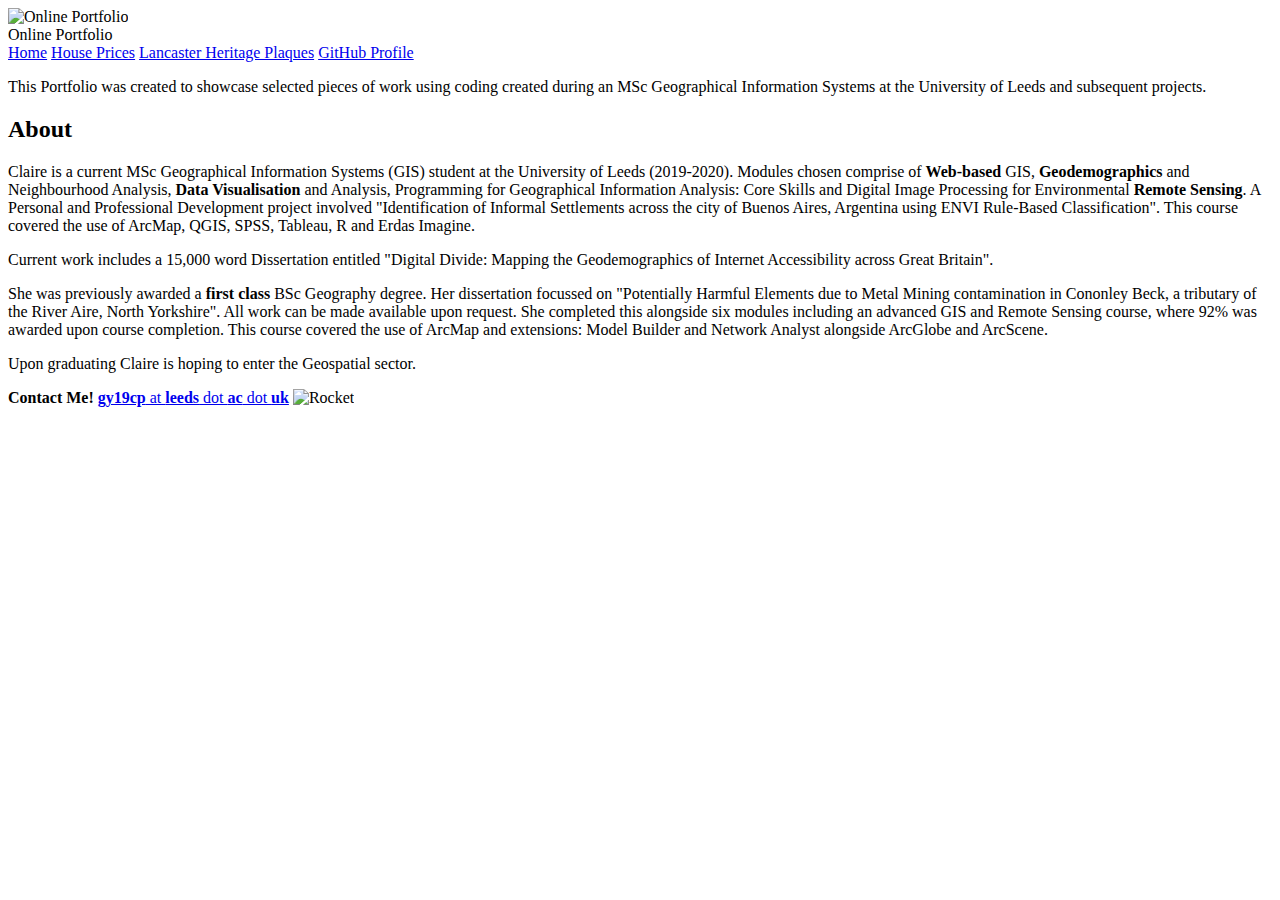
==== index.html @ 295bf03c "Create index.html" ====
<!DOCTYPE html>
<html lang="en">
<head> <!--All files linked to ensure html page works.--> 
	<title>Home</title>
	<meta charset="utf-8"/>
	<meta name="viewport" content="width=device-width, initial-scale=1"> <!--Webpage will adjust to devices used.--> 
	<link rel="apple-touch-icon" sizes="180x180" href="/images/apple-touch-icon.png"> <!--Icons for address browswer suited to all computer, laptop and phones.-->
	<link rel="icon" type="image/png" sizes="32x32" href="/images/favicon-32x32.png">
	<link rel="icon" type="image/png" sizes="16x16" href="/images/favicon-16x16.png">
	<link rel="manifest" href="/webbased/site.webmanifest"> <!--Ensures icons can be seen in address browser.-->

	<script src="https://ajax.googleapis.com/ajax/libs/jquery/2.1.1/jquery.min.js"></script> <!--Library required for graph and navigation bar.-->
	<link rel="stylesheet" media="all" href="map_style.css" type="text/css"/> <!--Links stylesheet with all body, map and infowindow styles.--> 
	<script language="JavaScript" type="text/JavaScript" src="/webbased/page_setup.js"></script> <!--Creates sticky navigation bar.-->
</head>

<body>
	<div class="wrap"> <!--Ensures space between top of footer and end of webpage text.-->
	<div class="header"><img src="/images/onlineportfolio.png" alt="Online Portfolio" style="width:100%;">
	<div class="centered">Online Portfolio</div> <!--Header with text and photo.-->	
</div>

<div id="topnav"> <!--Navigation Bar linking different parts of the final Project.--> 
	<a class="active" href="index.html">Home</a> <!--Hyperlink to Home Page, currently selected. --> 
	<a href="houseprices.html">House Prices</a> <!--House Prices page. -->
	<a href="http://bit.ly/2VMz8pL">Lancaster Heritage Plaques</a> <!--Lancaster Heritage Plaques page. -->
 	<a href="https://github.com/gy19cp">GitHub Profile</a>
</div>

<div class="content">
<noscript>JavaScript required. This web browser does not support JavaScript or JavaScript in this web browser not enabled. See web browser help to enable
 JavaScript or find out if your web browser supports JavaScript.</noscript> <!--Shows user when and why Javascript is not working.-->

	<p>This Portfolio was created to showcase selected pieces of work using coding created during an MSc Geographical Information Systems at the 
		University of Leeds and subsequent projects.</p>
	
	<h2>About</h2>
	<p>Claire is a current MSc Geographical Information Systems (GIS) student at the University of Leeds (2019-2020). Modules chosen 
	comprise of <b>Web-based</b> GIS, <b>Geodemographics</b> and Neighbourhood Analysis, <b>Data Visualisation</b> and Analysis, Programming for Geographical
	Information Analysis: Core Skills and Digital Image Processing for Environmental <b>Remote Sensing</b>. A Personal and Professional Development project
	involved "Identification of Informal Settlements across the city of Buenos Aires, Argentina using ENVI Rule-Based Classification". This course covered 
	the use of ArcMap, QGIS, SPSS, Tableau, R and Erdas Imagine.</p>
		
	<p>Current work includes a 15,000 word Dissertation entitled "Digital Divide: Mapping the Geodemographics of Internet Accessibility across Great Britain".</p> 
 	
	<p>She was previously awarded a <b>first class</b> BSc Geography degree. Her dissertation focussed on 
   	"Potentially Harmful Elements due to Metal Mining contamination in Cononley Beck, a tributary of the River Aire, North Yorkshire". All work can be made 
	available upon request. She completed this alongside six modules including an advanced GIS and Remote Sensing 
   	course, where 92% was awarded upon course completion. This course covered the use of ArcMap and extensions: Model Builder and 
   	Network Analyst alongside ArcGlobe and ArcScene.</p> 
  	<p>Upon graduating Claire is hoping to enter the Geospatial sector.</p>
</div>

	<div class = "footer"><p><b>Contact Me! </b><a href="https://outlook.live.com/owa/"><b>gy19cp</b> at <b>leeds</b> dot <b>ac</b> dot <b>uk</b></a>
	<img src="/images/rocket.png" alt="Rocket" style="width:1.5%;"></p>
</div>

</body>
</html>
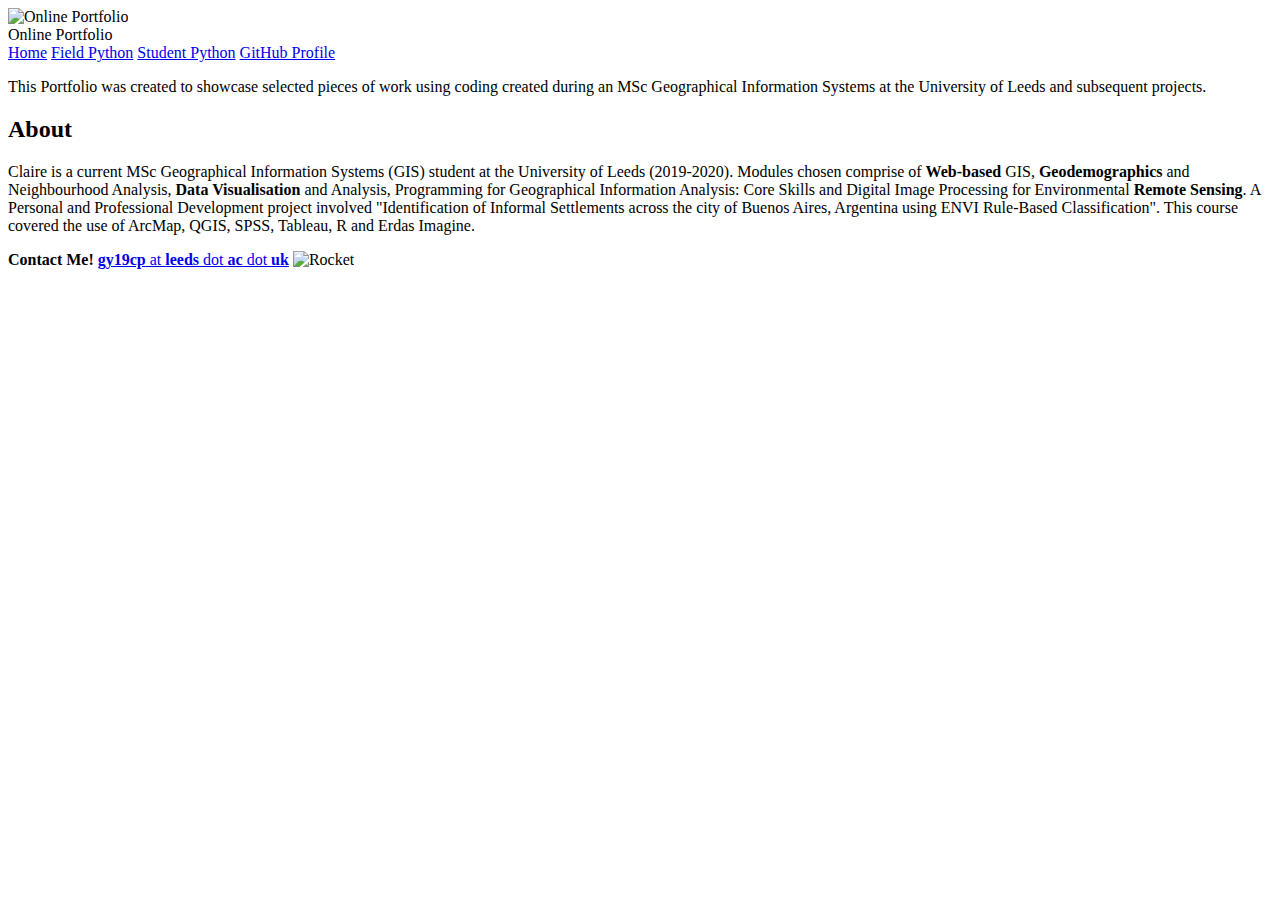
==== commit 1e35f22c: "Update index.html" ====
--- a/index.html
+++ b/index.html
@@ -22,8 +22,8 @@
 
 <div id="topnav"> <!--Navigation Bar linking different parts of the final Project.--> 
 	<a class="active" href="index.html">Home</a> <!--Hyperlink to Home Page, currently selected. --> 
-	<a href="houseprices.html">House Prices</a> <!--House Prices page. -->
-	<a href="http://bit.ly/2VMz8pL">Lancaster Heritage Plaques</a> <!--Lancaster Heritage Plaques page. -->
+ 	<a href="model1summary.html">Field Python</a> <!--Python Model 1 page. -->
+	<a href="model2summary.html">Student Python</a> <!--Python Model 2 page. -->
  	<a href="https://github.com/gy19cp">GitHub Profile</a>
 </div>
 
@@ -41,14 +41,6 @@
 	involved "Identification of Informal Settlements across the city of Buenos Aires, Argentina using ENVI Rule-Based Classification". This course covered 
 	the use of ArcMap, QGIS, SPSS, Tableau, R and Erdas Imagine.</p>
 		
-	<p>Current work includes a 15,000 word Dissertation entitled "Digital Divide: Mapping the Geodemographics of Internet Accessibility across Great Britain".</p> 
- 	
-	<p>She was previously awarded a <b>first class</b> BSc Geography degree. Her dissertation focussed on 
-   	"Potentially Harmful Elements due to Metal Mining contamination in Cononley Beck, a tributary of the River Aire, North Yorkshire". All work can be made 
-	available upon request. She completed this alongside six modules including an advanced GIS and Remote Sensing 
-   	course, where 92% was awarded upon course completion. This course covered the use of ArcMap and extensions: Model Builder and 
-   	Network Analyst alongside ArcGlobe and ArcScene.</p> 
-  	<p>Upon graduating Claire is hoping to enter the Geospatial sector.</p>
 </div>
 
 	<div class = "footer"><p><b>Contact Me! </b><a href="https://outlook.live.com/owa/"><b>gy19cp</b> at <b>leeds</b> dot <b>ac</b> dot <b>uk</b></a>
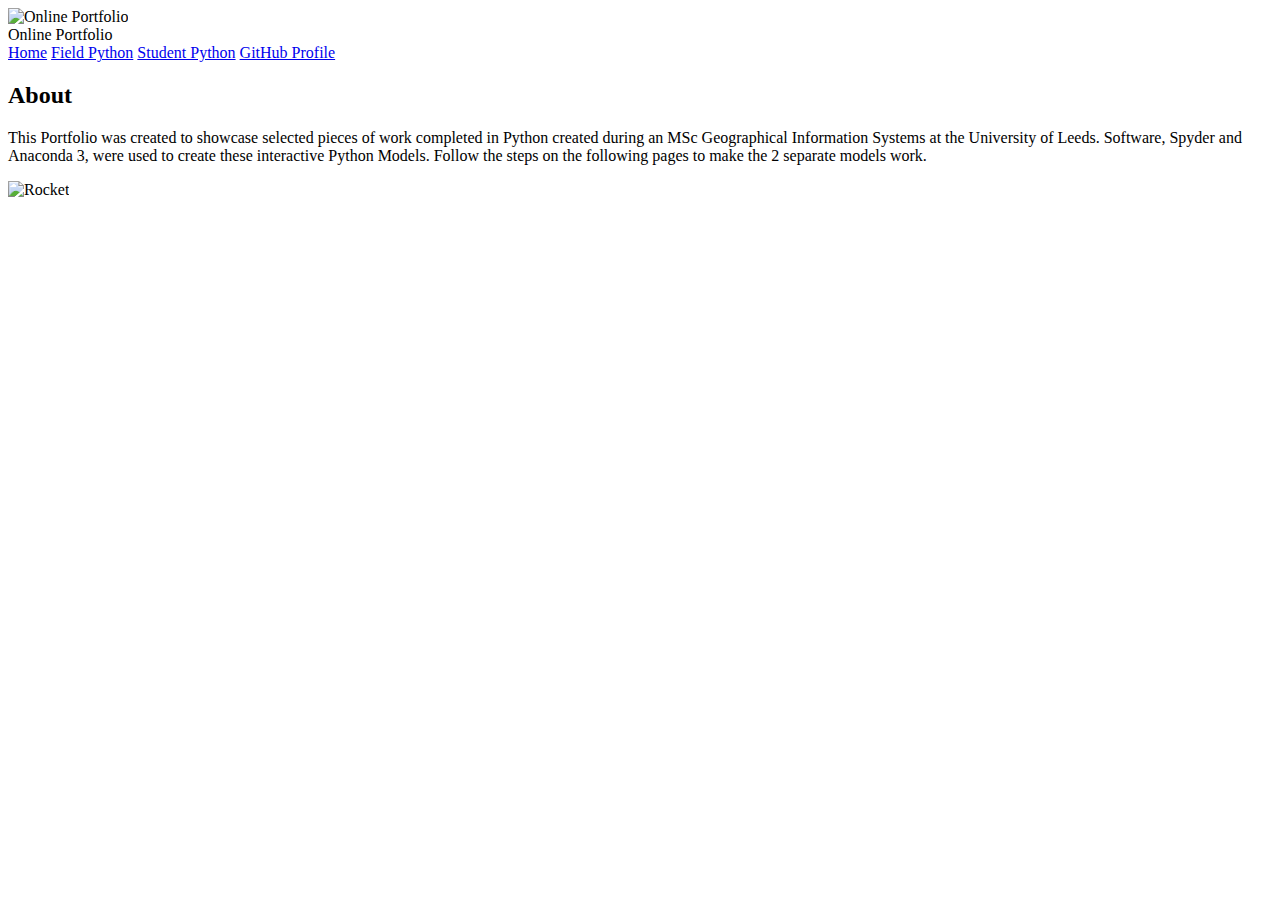
==== commit 8307937f: "Update index.html" ====
--- a/index.html
+++ b/index.html
@@ -31,20 +31,14 @@
 <noscript>JavaScript required. This web browser does not support JavaScript or JavaScript in this web browser not enabled. See web browser help to enable
  JavaScript or find out if your web browser supports JavaScript.</noscript> <!--Shows user when and why Javascript is not working.-->
 
-	<p>This Portfolio was created to showcase selected pieces of work using coding created during an MSc Geographical Information Systems at the 
-		University of Leeds and subsequent projects.</p>
-	
 	<h2>About</h2>
-	<p>Claire is a current MSc Geographical Information Systems (GIS) student at the University of Leeds (2019-2020). Modules chosen 
-	comprise of <b>Web-based</b> GIS, <b>Geodemographics</b> and Neighbourhood Analysis, <b>Data Visualisation</b> and Analysis, Programming for Geographical
-	Information Analysis: Core Skills and Digital Image Processing for Environmental <b>Remote Sensing</b>. A Personal and Professional Development project
-	involved "Identification of Informal Settlements across the city of Buenos Aires, Argentina using ENVI Rule-Based Classification". This course covered 
-	the use of ArcMap, QGIS, SPSS, Tableau, R and Erdas Imagine.</p>
+	<p>This Portfolio was created to showcase selected pieces of work completed in Python created during an MSc Geographical Information Systems at the 
+		University of Leeds. Software, Spyder and Anaconda 3, were used to create these interactive Python Models. Follow the steps on the following
+		pages to make the 2 separate models work.</p>
 		
 </div>
 
-	<div class = "footer"><p><b>Contact Me! </b><a href="https://outlook.live.com/owa/"><b>gy19cp</b> at <b>leeds</b> dot <b>ac</b> dot <b>uk</b></a>
-	<img src="/images/rocket.png" alt="Rocket" style="width:1.5%;"></p>
+	<div class = "footer"><p><img src="/images/rocket.png" alt="Rocket" style="width:1.5%;"></p>
 </div>
 
 </body>
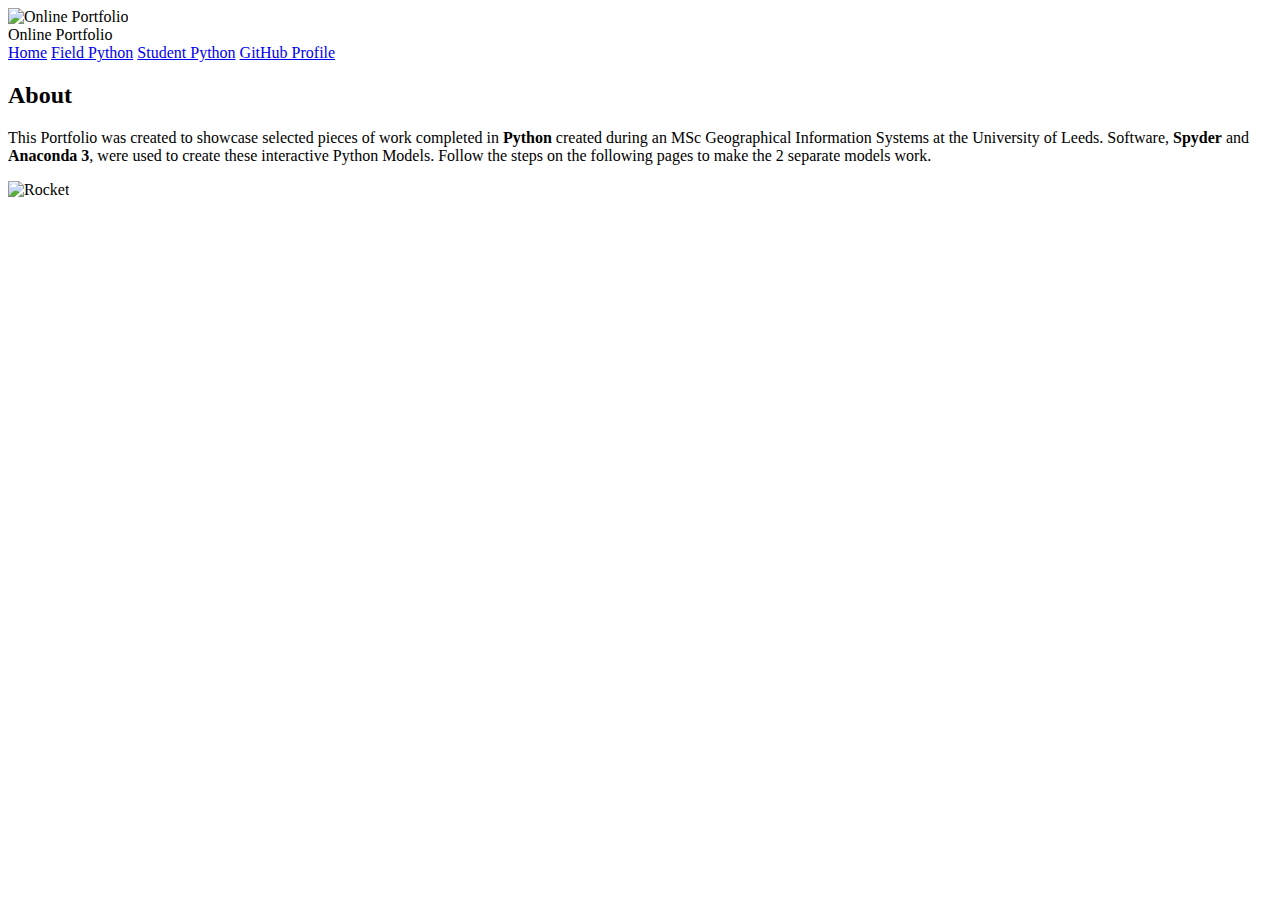
==== commit d4b55a7b: "Update index.html" ====
--- a/index.html
+++ b/index.html
@@ -32,8 +32,8 @@
  JavaScript or find out if your web browser supports JavaScript.</noscript> <!--Shows user when and why Javascript is not working.-->
 
 	<h2>About</h2>
-	<p>This Portfolio was created to showcase selected pieces of work completed in Python created during an MSc Geographical Information Systems at the 
-		University of Leeds. Software, Spyder and Anaconda 3, were used to create these interactive Python Models. Follow the steps on the following
+	<p>This Portfolio was created to showcase selected pieces of work completed in <b>Python</b> created during an MSc Geographical Information Systems at the 
+		University of Leeds. Software, <b>Spyder</b> and <b>Anaconda 3</b>, were used to create these interactive Python Models. Follow the steps on the following
 		pages to make the 2 separate models work.</p>
 		
 </div>
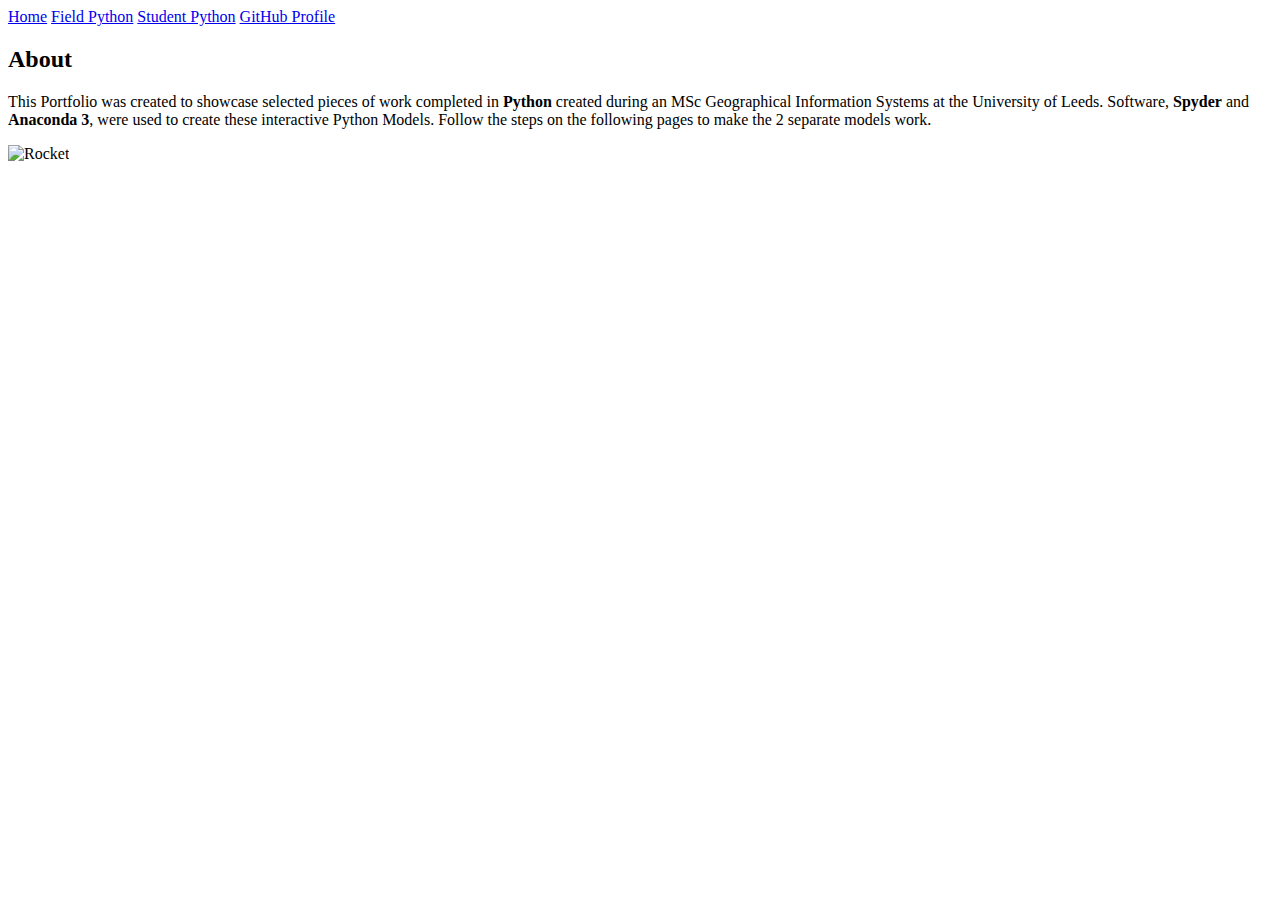
==== commit 672d99c1: "Update index.html" ====
--- a/index.html
+++ b/index.html
@@ -15,9 +15,7 @@
 </head>
 
 <body>
-	<div class="wrap"> <!--Ensures space between top of footer and end of webpage text.-->
-	<div class="header"><img src="/images/onlineportfolio.png" alt="Online Portfolio" style="width:100%;">
-	<div class="centered">Online Portfolio</div> <!--Header with text and photo.-->	
+	
 </div>
 
 <div id="topnav"> <!--Navigation Bar linking different parts of the final Project.--> 
